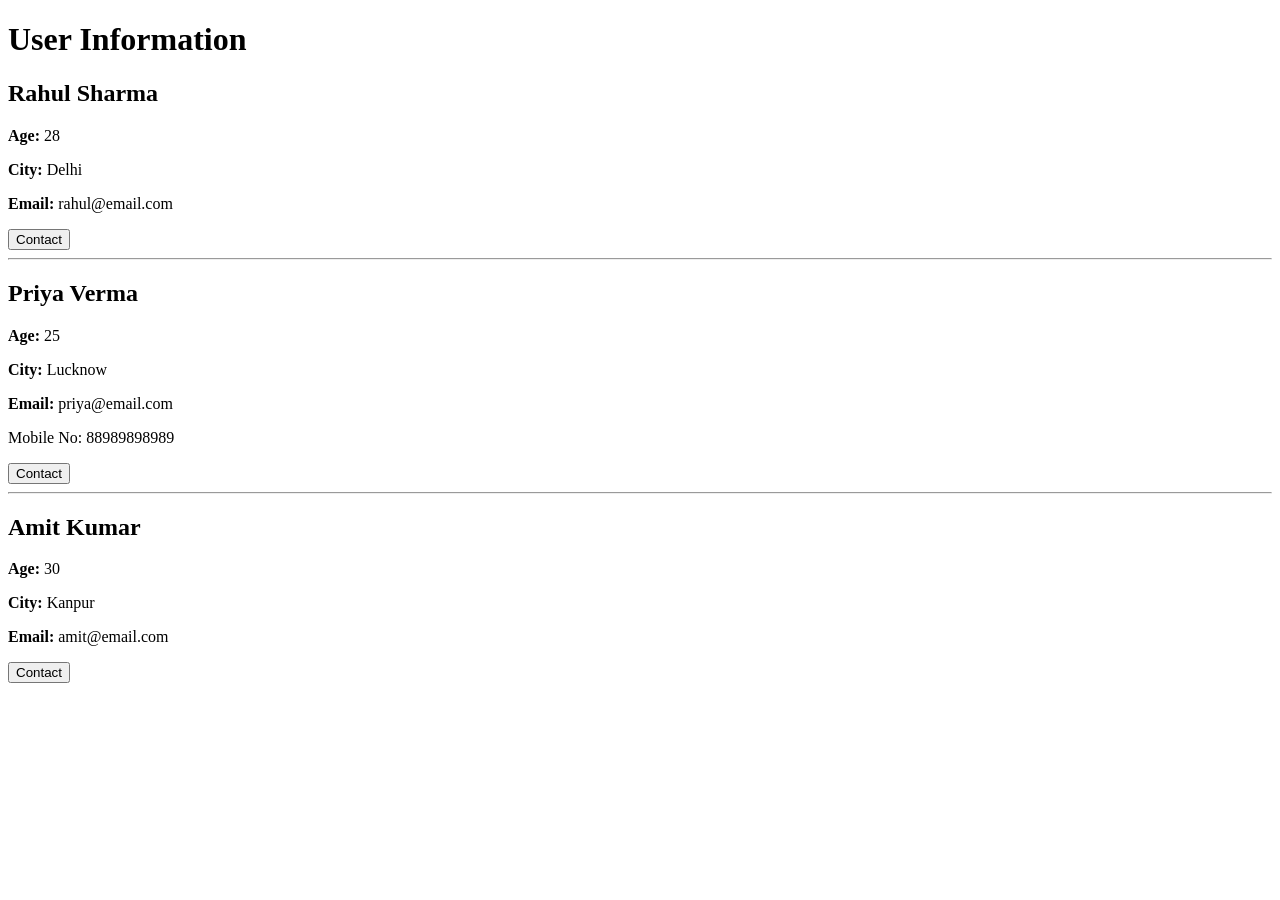
==== HTML/Index.html @ 2cd98740 "First Html Page" ====
<!DOCTYPE html>
<html>

<head>
    <title>User Cards</title>
</head>

<body>

    <h1>User Information</h1>

    <!-- User Card 1 -->
    <div>
        <h2>Rahul Sharma</h2>
        <p><b>Age:</b> 28</p>
        <p><b>City:</b> Delhi</p>
        <p><b>Email:</b> rahul@email.com</p>
        <button>Contact</button>
    </div>

    <hr>

    <!-- User Card 2 -->
    <div>
        <h2>Priya Verma</h2>
        <p><b>Age:</b> 25</p>
        <p><b>City:</b> Lucknow</p>
        <p><b>Email:</b> priya@email.com</p>
        <p><b></b> Mobile No:</b> 88989898989</p>
        <button>Contact</button>
    </div>

    <hr>

    <!-- User Card 3 -->
    <div>
        <h2>Amit Kumar</h2>
        <p><b>Age:</b> 30</p>
        <p><b>City:</b> Kanpur</p>
        <p><b>Email:</b> amit@email.com</p>
        <button>Contact</button>
    </div>

</body>

</html>
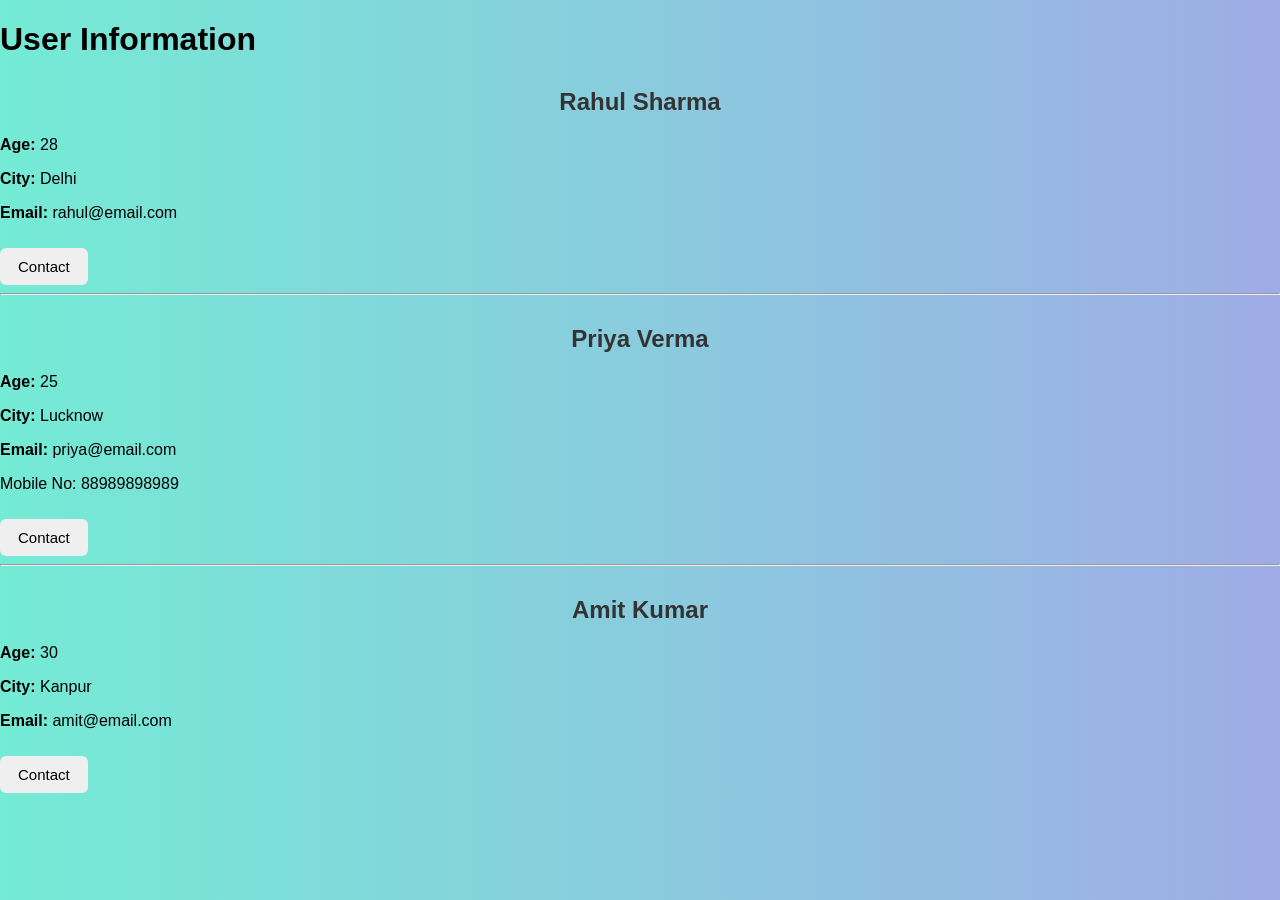
==== commit 77eecd79: "Changes in CSS" ====
--- a/HTML/Index.html
+++ b/HTML/Index.html
@@ -3,6 +3,7 @@
 
 <head>
     <title>User Cards</title>
+    <link rel="stylesheet" href="Style.css">
 </head>
 
 <body>
--- a/HTML/Style.css
+++ b/HTML/Style.css
@@ -0,0 +1,89 @@
+/* Page Background */
+body {
+    font-family: Arial, Helvetica, sans-serif;
+    background: linear-gradient(to right, #74ebd5, #9face6);
+    margin: 0;
+    padding: 0;
+}
+
+/* Heading Style */
+h2 {
+    text-align: center;
+    margin-top: 30px;
+    color: #333;
+}
+
+/* Form Container */
+form {
+    width: 420px;
+    margin: 30px auto;
+    background-color: #ffffff;
+    padding: 25px;
+    border-radius: 10px;
+    box-shadow: 0px 4px 15px rgba(0, 0, 0, 0.2);
+}
+
+/* Labels */
+label {
+    font-weight: bold;
+    color: #444;
+}
+
+/* Inputs, Select, Textarea */
+input,
+select,
+textarea {
+    width: 100%;
+    padding: 10px;
+    margin-top: 5px;
+    border: 1px solid #ccc;
+    border-radius: 6px;
+    box-sizing: border-box;
+    font-size: 14px;
+}
+
+/* Focus Effect */
+input:focus,
+select:focus,
+textarea:focus {
+    border-color: #6c63ff;
+    outline: none;
+    box-shadow: 0 0 5px rgba(108, 99, 255, 0.5);
+}
+
+/* Buttons */
+button {
+    padding: 10px 18px;
+    margin-top: 10px;
+    border: none;
+    border-radius: 6px;
+    cursor: pointer;
+    font-size: 15px;
+}
+
+/* Submit Button */
+button[type="submit"] {
+    background-color: #4CAF50;
+    color: white;
+}
+
+/* Reset Button */
+button[type="reset"] {
+    background-color: #f44336;
+    color: white;
+    margin-left: 10px;
+}
+
+/* Hover Effects */
+button:hover {
+    opacity: 0.9;
+    transform: scale(1.03);
+    transition: 0.3s;
+}
+
+/* Responsive Design */
+@media (max-width: 500px) {
+    form {
+        width: 90%;
+    }
+}
